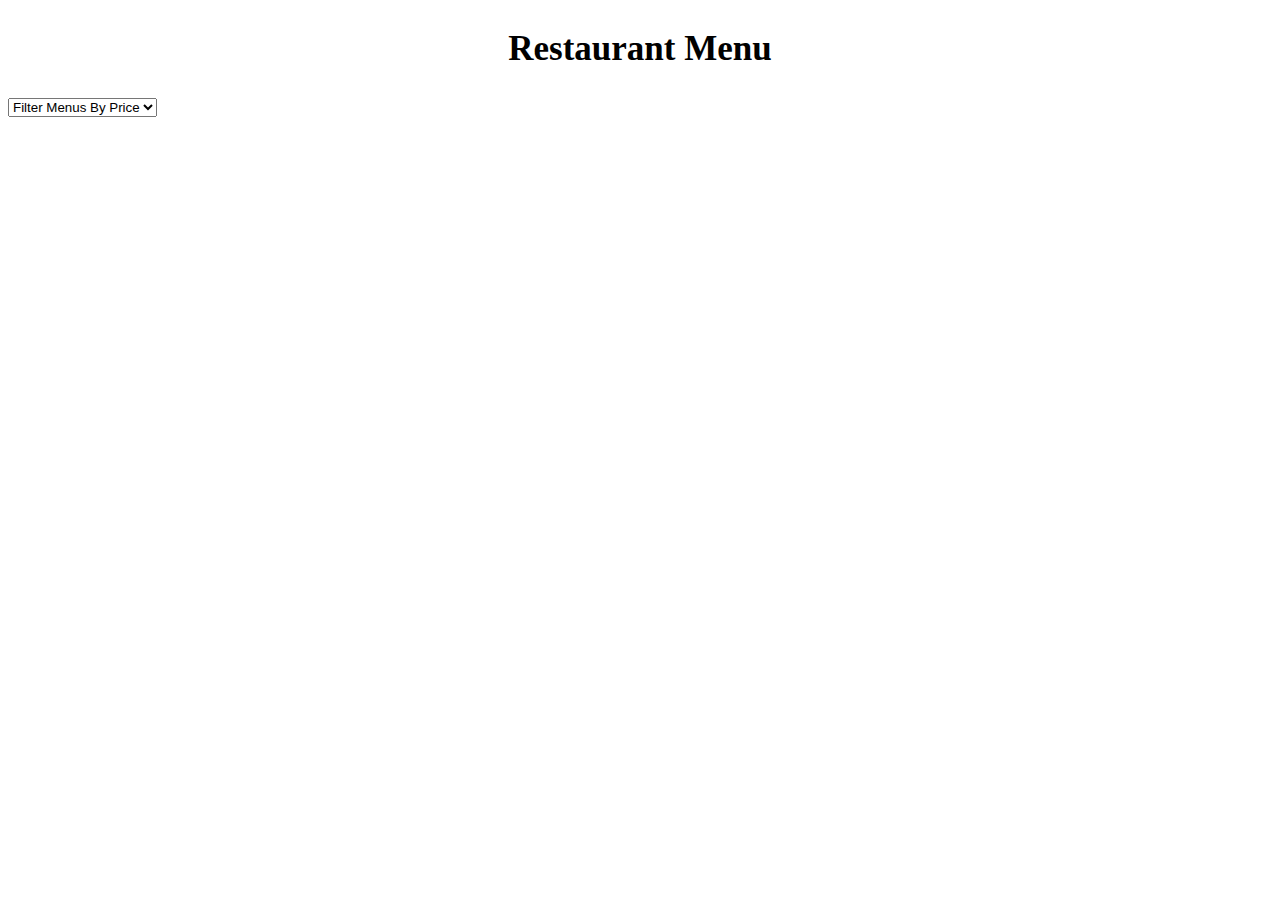
==== final-project/index.html @ 60d3fb36 "My Final Project" ====
<!DOCTYPE html>
<html lang="en">

<head>
    <meta charset="UTF-8">
    <meta name="viewport" content="width=device-width, initial-scale=1.0">
    <title>Final Project | CSE 121B </title>
    <link rel="stylesheet" href="style-menu.css">
</head>

<body>
    <seccion class="menu">
        <div id="title">
            <h2> Restaurant Menu</h2>
            <div class="underline"></div>
        </div>
        <select id="filtered" title="Choose a data filter">
            <option value="" disabled selected>Filter Menus By Price</option>
            <option value="cheaper">$200-$300</option>
            <option value="expensive">$350-$600</option>
            <option value="all">All</option>
        </select>
        <div id="menus">
            <!-- Image -->
            <!-- Create a HEADER element for the Name and Price (h4 elements) -->
            <!-- Paragraph Element -->

            <!-- <article class="menu-item">
                <div class="item-info">
                </div>
            </article> -->
        </div>
    </seccion>
    <script src="menu-project.js"></script>
</body>

</html>
---- final-project/style-menu.css ----
h2 {
    font-family: Cambria, Cochin, Georgia, Times, 'Times New Roman', serif;
    font-size: 35px;
    text-align: center;
}
.menu {
    justify-content: center;
}
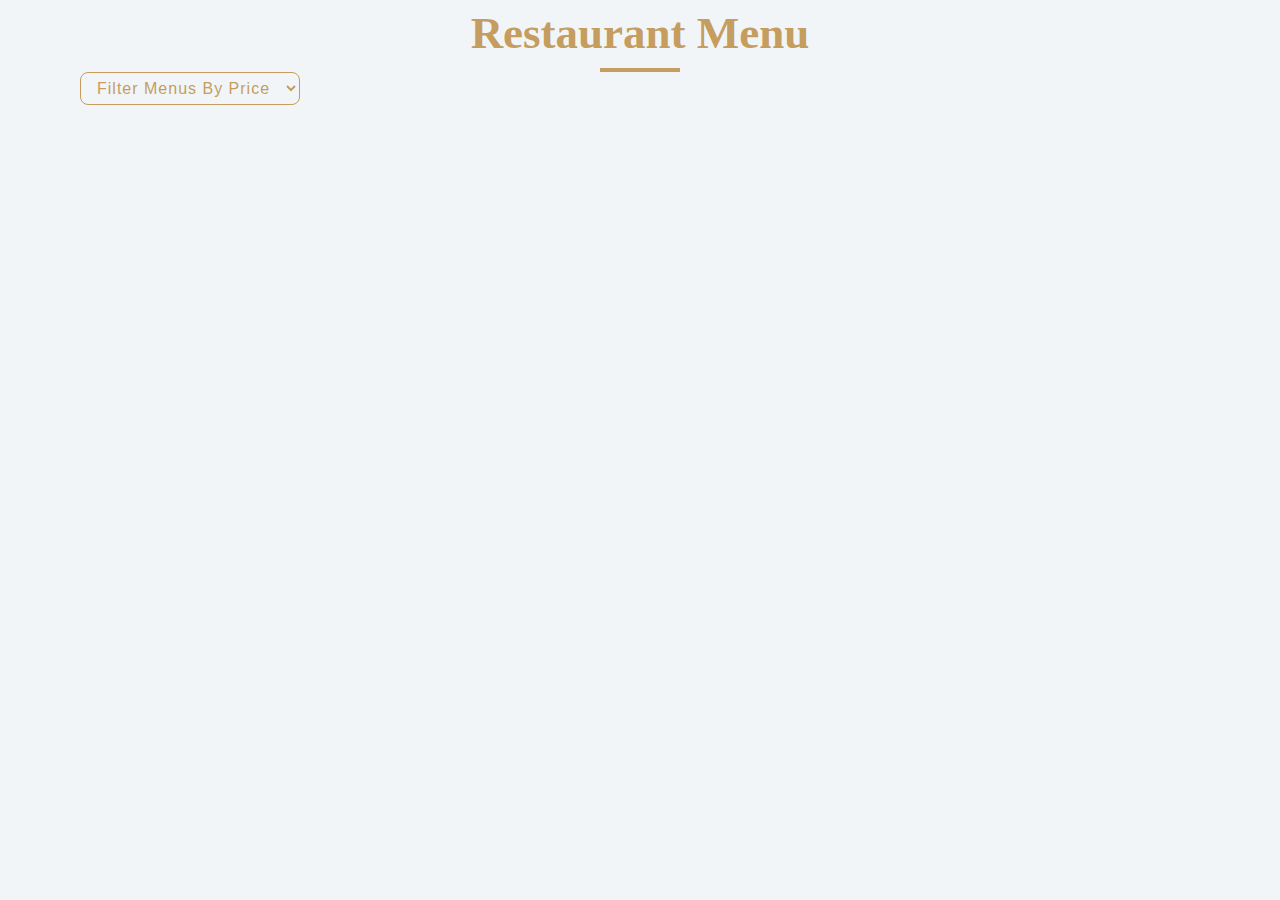
==== commit 06113d38: "Final Project" ====
--- a/final-project/index.html
+++ b/final-project/index.html
@@ -21,14 +21,7 @@
             <option value="all">All</option>
         </select>
         <div id="menus">
-            <!-- Image -->
-            <!-- Create a HEADER element for the Name and Price (h4 elements) -->
-            <!-- Paragraph Element -->
-
-            <!-- <article class="menu-item">
-                <div class="item-info">
-                </div>
-            </article> -->
+            
         </div>
     </seccion>
     <script src="menu-project.js"></script>
--- a/final-project/style-menu.css
+++ b/final-project/style-menu.css
@@ -1,8 +1,152 @@
-h2 {
+/*
+=============== 
+Fonts
+===============
+*/
+@import url("https://fonts.googleapis.com/css?family=Open+Sans|Roboto:400,700&display=swap");
+
+/*
+=============== 
+Variables
+===============
+*/
+
+:root {
+    /* dark shades of primary color*/
+    --clr-primary-1: hsl(205, 86%, 17%);
+    --clr-primary-2: hsl(205, 77%, 27%);
+    --clr-primary-3: hsl(205, 72%, 37%);
+    --clr-primary-4: hsl(205, 63%, 48%);
+    /* primary/main color */
+    --clr-primary-5: #49a6e9;
+    /* lighter shades of primary color */
+    --clr-primary-6: hsl(205, 89%, 70%);
+    --clr-primary-7: hsl(205, 90%, 76%);
+    --clr-primary-8: hsl(205, 86%, 81%);
+    --clr-primary-9: hsl(205, 90%, 88%);
+    --clr-primary-10: hsl(205, 100%, 96%);
+    /* darkest grey - used for headings */
+    --clr-grey-1: hsl(209, 61%, 16%);
+    --clr-grey-2: hsl(211, 39%, 23%);
+    --clr-grey-3: hsl(209, 34%, 30%);
+    --clr-grey-4: hsl(209, 28%, 39%);
+    /* grey used for paragraphs */
+    --clr-grey-5: hsl(210, 22%, 49%);
+    --clr-grey-6: hsl(209, 23%, 60%);
+    --clr-grey-7: hsl(211, 27%, 70%);
+    --clr-grey-8: hsl(210, 31%, 80%);
+    --clr-grey-9: hsl(212, 33%, 89%);
+    --clr-grey-10: hsl(210, 36%, 96%);
+    --clr-white: #fff;
+    --clr-red-dark: hsl(360, 67%, 44%);
+    --clr-red-light: hsl(360, 71%, 66%);
+    --clr-green-dark: hsl(125, 67%, 44%);
+    --clr-green-light: hsl(125, 71%, 66%);
+    --clr-gold: #c59d5f;
+    --clr-black: #222;
+    --ff-primary: "Roboto", sans-serif;
+    --ff-secondary: "Open Sans", sans-serif;
+    --transition: all 0.3s linear;
+    --spacing: 0.25rem;
+    --radius: 0.5rem;
+    --light-shadow: 0 5px 15px rgba(0, 0, 0, 0.1);
+    --dark-shadow: 0 5px 15px rgba(0, 0, 0, 0.2);
+    --max-width: 1170px;
+    --fixed-width: 620px;
+}
+
+*,
+::after,
+::before {
+    margin: 0;
+    padding: 0;
+    box-sizing: border-box;
+}
+
+body {
+    font-family: var(--ff-secondary);
+    background: var(--clr-grey-10);
+    color: var(--clr-grey-1);
+    line-height: 1.5;
+    font-size: 0.875rem;
+}
+
+main {
+    min-height: 100vh;
+    display: grid;
+    place-items: center;
+    margin: 15px;
+}
+
+#filtered {
+    background: transparent;
+    border-color: var(--clr-gold);
+    font-size: 1rem;
+    text-transform: capitalize;
+    margin: 0 0.5rem;
+    letter-spacing: 1px;
+    border-radius: var(--radius);
+    padding: 0.375rem 0.75rem;
+    color: var(--clr-gold);
+    cursor: pointer;
+    transition: var(--transition);
+    margin-left: 80px;
+}
+
+img {
+    object-fit: cover;
+    height: 200px;
+    border: 0.25rem solid var(--clr-gold);
+    border-radius: var(--radius);
+}
+
+article {
+    width: 100%;
+    display: flex;
+    padding: 10px;
+    background-color: #fff;
+    justify-content: space-between;
+    border-bottom: 0.5px dotted var(--clr-gold);
+    border-right: 0.5px dotted var(--clr-gold);
+    border-left: 30px;
+    border-radius: 15px;
+}
+
+#title {
     font-family: Cambria, Cochin, Georgia, Times, 'Times New Roman', serif;
-    font-size: 35px;
     text-align: center;
+    color: var(--clr-gold);
+    font-size: 30px;
 }
-.menu {
-    justify-content: center;
+
+.underline {
+    width: 5rem;
+    height: 0.25rem;
+    background: var(--clr-gold);
+    margin-left: auto;
+    margin-right: auto;
+}
+
+h4 {
+    margin-bottom: 0.5rem;
+    color: var(--clr-gold);
+    margin-left: 10px;
+    font-size: 18px;
+}
+
+p {
+    margin-bottom: 0;
+    text-transform: capitalize;
+    margin-left: 15px;
+    font-size: 18px;
+}
+
+#menus {
+    display: grid;
+    grid-template-columns: 1fr 1fr;
+    width: 90%;
+    margin: 30px;
+    justify-content: space-between;
+    text-align: center;
+    margin-left: 80px;
 }